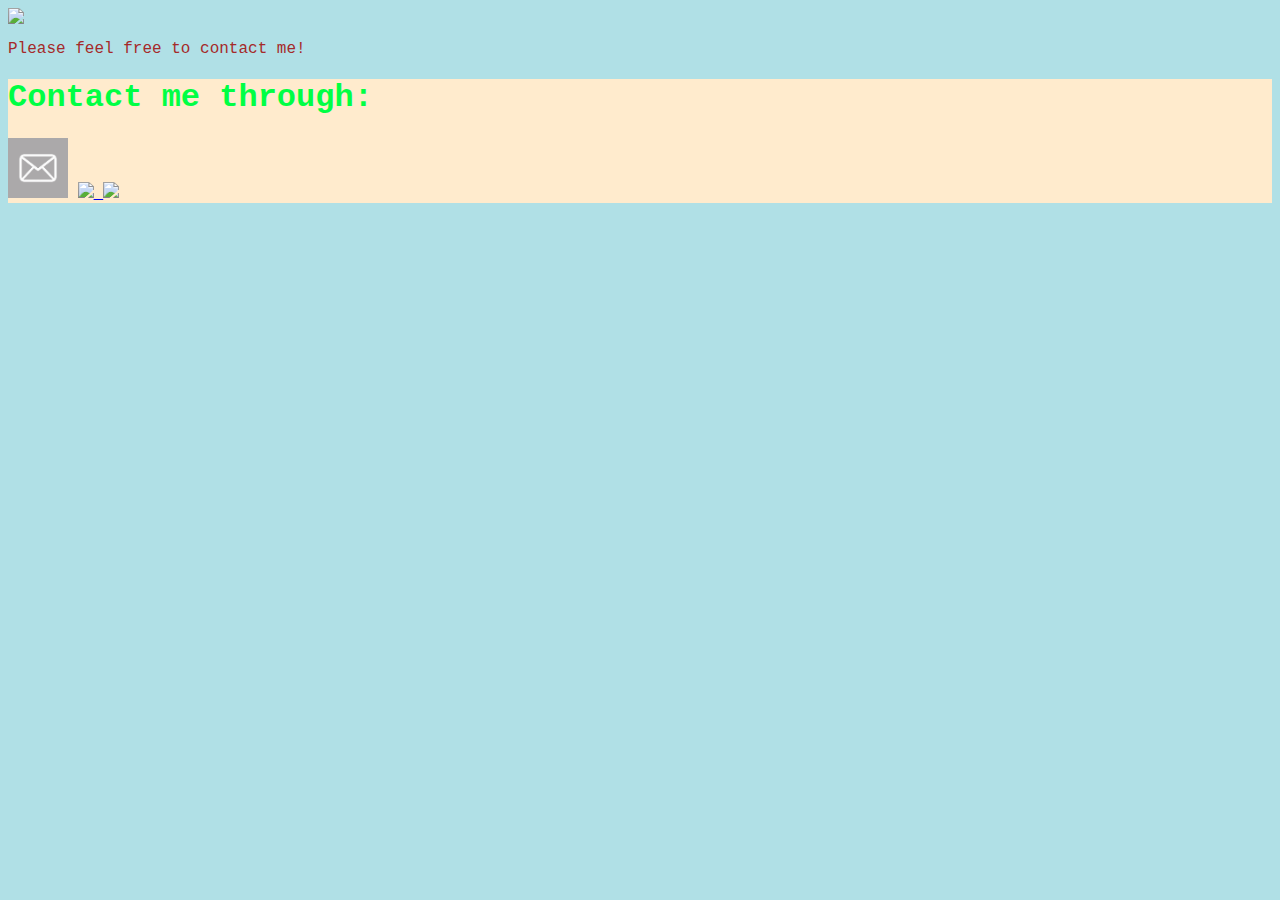
==== contact.html @ 3a505e1d "Created all pages and general style sheet" ====
<html>
    <main>
        <link rel="stylesheet" href="/style.css">
        <body>
            <div><img src="/images/site-maintainer.png"></div>
            <p>Please feel free to contact me!</p>
        <section>
            <h1>Contact me through:</h1>
            <p>
                <a href ="email:me@yahoo.com"><img src="images/logo-email.jpeg" width="60" height="60"></a>
                <a href="http://facebook.com"><img src="/images/logo-facebook.png">
            </a>
                <a href="http://twitter.com"><img src="images/logo-twitter.png"></a>
            </p>
        </section>
            
        </body>
    </main>
</html>
---- style.css ----
body {
    background-color: powderblue;
    font-family: "Lucida Console", "Courier New", monospace;
    }
.italic {
        font-style: italic;
    }
h1 {
    color: rgb(0, 255, 68);
    }
h {
    color:blueviolet;
}
p {
    color: brown;
    }
section{
    background-color: blanchedalmond;
}
ul {
    list-style-type: none;
}
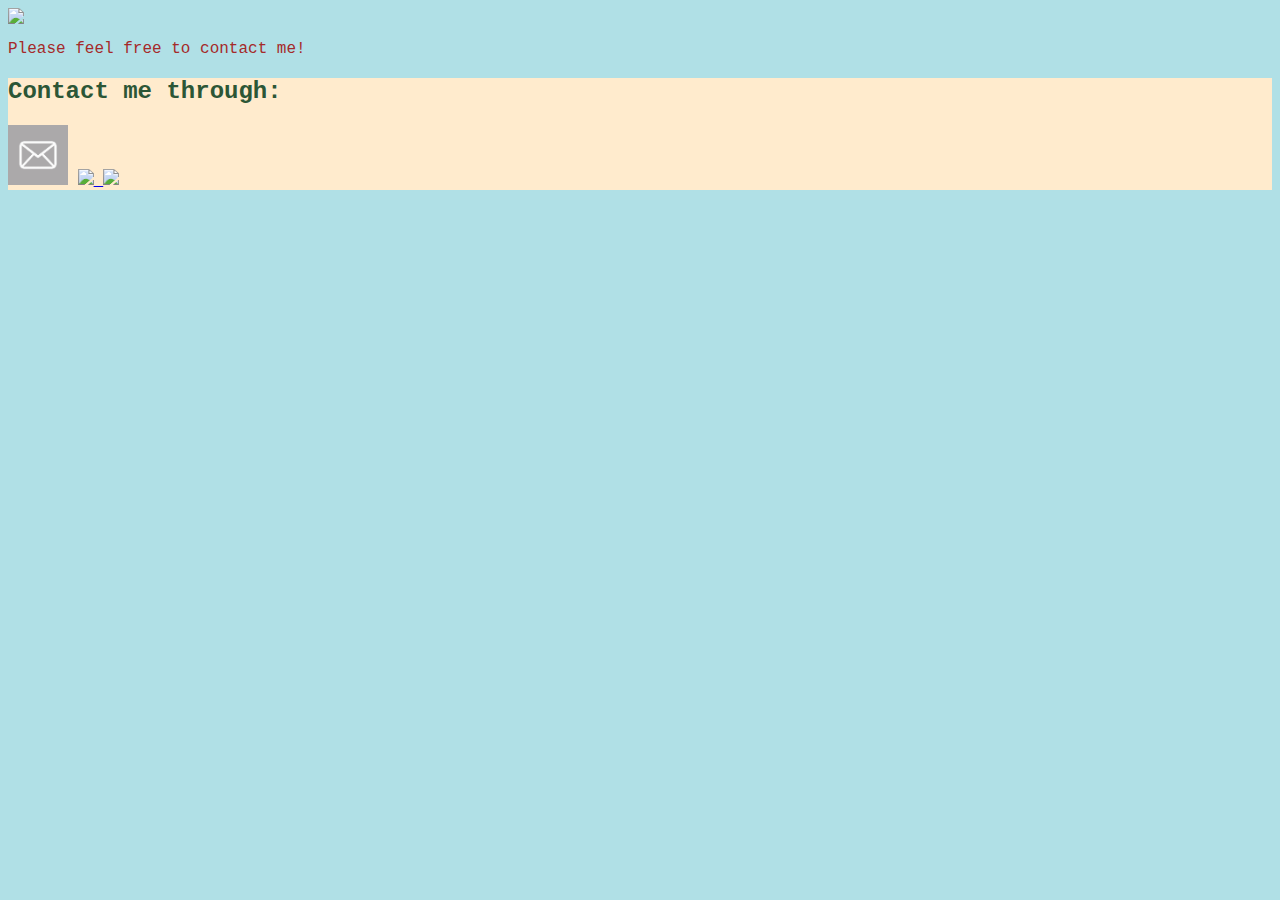
==== commit 8d95fa5e: "Italicized book title and added that style" ====
--- a/contact.html
+++ b/contact.html
@@ -5,7 +5,7 @@
             <div><img src="/images/site-maintainer.png"></div>
             <p>Please feel free to contact me!</p>
         <section>
-            <h1>Contact me through:</h1>
+            <h2>Contact me through:</h2>
             <p>
                 <a href ="email:me@yahoo.com"><img src="images/logo-email.jpeg" width="60" height="60"></a>
                 <a href="http://facebook.com"><img src="/images/logo-facebook.png">
--- a/style.css
+++ b/style.css
@@ -8,6 +8,9 @@
 h1 {
     color: rgb(0, 255, 68);
     }
+h2 {
+    color: rgb(44, 86, 54)
+}
 h {
     color:blueviolet;
 }
